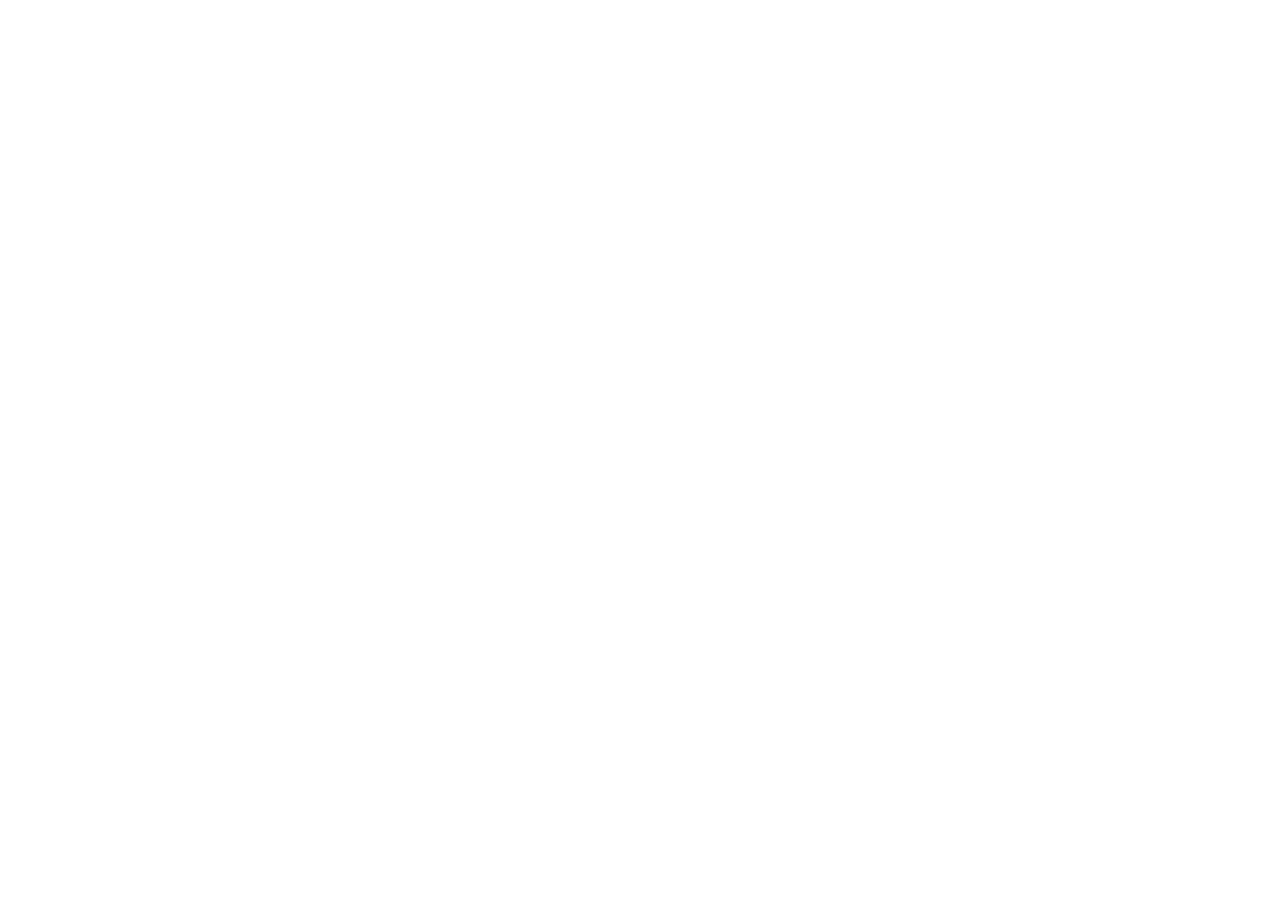
==== experiment/simulation/index.html @ e8caf121 "Initial commit" ====
<!DOCTYPE html>
<html>
<head>
	<!-- Add CSS at the head of HTML file -->
    <link rel="stylesheet" href="./css/main.css">
</head>
<body>
		<!-- Your code goes here-->

	<!-- Add JS at the bottom of HTML file --> 
        <script src="./js/main.js"></script>
</body>
</html>
---- experiment/simulation/css/main.css ----
/* You CSS goes in here */
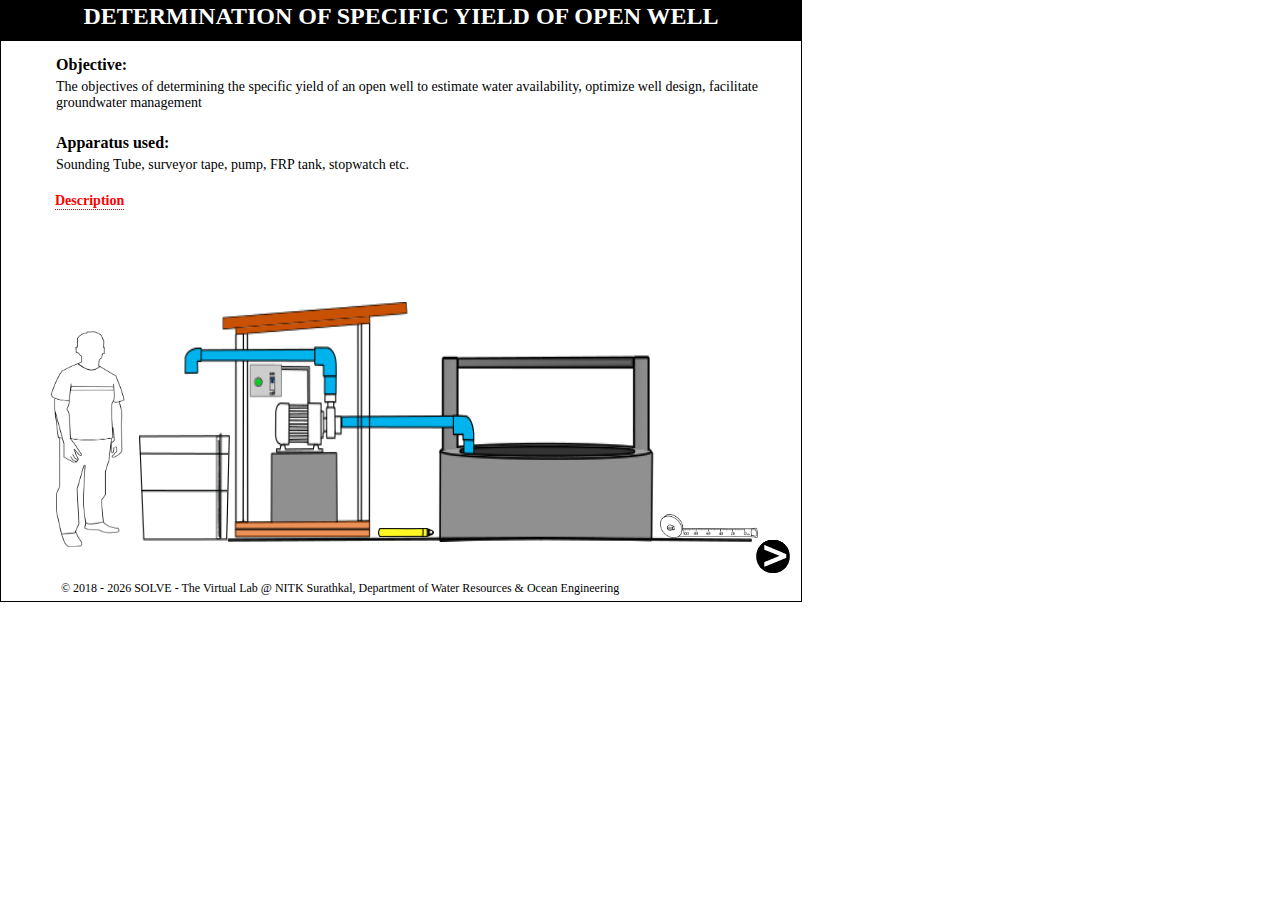
==== commit 5bb189af: "Add files via upload" ====
--- a/experiment/simulation/index.html
+++ b/experiment/simulation/index.html
@@ -1,13 +1,500 @@
-<!DOCTYPE html>
-<html>
-<head>
-	<!-- Add CSS at the head of HTML file -->
-    <link rel="stylesheet" href="./css/main.css">
-</head>
-<body>
-		<!-- Your code goes here-->
-
-	<!-- Add JS at the bottom of HTML file --> 
-        <script src="./js/main.js"></script>
-</body>
-</html>
+<!DOCTYPE html>
+<html lang="en">
+<head>
+    <meta charset="UTF-8">
+    <meta name="viewport" content="width=device-width, initial-scale=1.0">
+    <title>SOLVE</title>
+    <link rel="stylesheet" href="css/style.css"/>
+    <script type="text/javascript" src="js/script.js"></script>
+    <script>
+        var simsubscreennum=4;
+        var temp=0;
+        var snd = document.getElementById("sound");
+    </script>
+
+
+</head>
+<body style="margin:0; font-family:verdana;">
+    <div id="simscreen">
+    <div id="title"><h4>Determination of Specific Yield of Open Well </h4></div>
+    <div class="simsubscreen" id="canvas0" >
+    <h4 class="incanvas">Objective:</h4>
+    <p class="incanvas" style="font-size:14px;">The objectives of determining the specific yield of an open well to estimate water availability, optimize well design, facilitate groundwater management </p><br/>
+    <h4 class="incanvas">Apparatus used:</h4>
+    <p class="incanvas" style="font-size:14px;">Sounding Tube, surveyor tape, pump, FRP tank, stopwatch etc. </p>
+    <img style="position:absolute;     left: 88px;
+    top: 251px;
+    max-width: 613px;
+    height: 240px;
+    width: 100%;" title=" pump"  src="images/full2.png" />
+    <!-- <img style="position:absolute; left:330px; top:240px;" src="images/table2.png" /> -->
+    <img style="position:absolute;    left: 609px;
+    top: 463px;
+    max-width: 98px;
+    width: 100%;" title="Surveyor tape"  src="images/tape.png" />
+    <img style="position:absolute; left: 327px;
+    top: 477px;
+    width: 56px;" title="Sounding tube" src="images/sounding1.png" />
+    <img style="position:absolute;    left: 0px;
+    top: 276px;
+    max-width: 11%;
+    width: 100%;transform: rotateY(180deg)" src="images/man.png" />
+
+    <div id="t1" class="t1" title="FRP Tank"></div>
+    <div id="w1" class="w1" title="Well"></div>
+    <div id="pump" class="p1" title="Pump"></div>
+    <br>&nbsp;<span class="tooltip" style="border-bottom:1px dotted ; color:red;     font-weight: bold;text-align:justify ">Description
+        <span class="tooltiptext" style="font-weight: normal;">
+            <p>A <strong style="color: red">pumping test</strong> is a practical method of estimating well performance, well capacity, the zone of influence of the well and aquifer characteristics (e.g., the aquifer’s ability to store and transmit water, anisotropy, aquifer extent, presence of boundary). </p>
+            
+        </span>
+        </span>
+    </div>
+
+    <div class="simsubscreen" id="canvas1" style="visibility:hidden;">
+        <strong class="incanvas">STEP</strong>
+        <span class="circlebg">&nbsp;1&nbsp;</span>
+        <p class="steptext">&nbsp; Selection of open well for the conduction of pumping test.</p>
+        <img id="well1" style="position:absolute;    left: -18px;
+        top: 40px;
+        height: 478px;
+        width: 100%; visibility: hidden;" onmouseover="showContent('hide1')"
+             onmouseleave="hideContent('hide1')" title=""  src="images/image1.png" />
+       
+          <div id="hide1" style="position: absolute; color: black;     top: 197px;
+          left: 238px;
+          visibility: hidden;
+          width: 204px;border: 1px solid black; border-radius: 5px; padding: 5px; font-size: 14px; background-color: white;">
+          
+            <p id="text3">13°00'25.0"N 74°47'46.1"E</p>
+          </div> 
+    </div>
+    <div class="simsubscreen" id="canvas2" style="visibility:hidden;">
+      <strong class="incanvas">STEP</strong>
+      <span class="circlebg">&nbsp;2&nbsp;</span>
+      <p class="steptext">&nbsp; Measure the dimensions of the FRP tank.</p>
+      <img id="tub11" style="position:absolute;      left: 218px;
+      top: 155px;
+      height: 201px;
+      max-width: 254px;
+         width: 100%; visibility: hidden;" title=""  src="images/tub2.png" />
+         <img id="ar1" style="position:absolute;left: 238px;
+         top: 360px;
+         max-width: 197px;
+            width: 100%; visibility: hidden;" title=""  src="images/ar1.png" />
+            <p id="1m" style="position: absolute;     left: 324px;
+            top: 357px; visibility: hidden;">1m</p>
+            <img id="ar2" style="position: absolute;
+            left: 401px;
+    top: 231px;
+    max-width: 167px;
+    width: 100%;
+    rotate: 90deg;
+            visibility: hidden;
+        " title=""  src="images/ar1.png" />
+               <p id="1m1" style="position: absolute;    left: 494px;
+               top: 227px;visibility: hidden;">2m</p>
+               <img id="ar3" style="position: absolute;
+               left: 446px;
+    top: 326px;
+    max-width: 40px;
+    width: 100%;
+       
+               visibility: hidden;
+           " title=""  src="images/ar2.png" />
+                  <p id="1m2" style="position: absolute;    left: 471px;
+                  top: 327px;visibility: hidden;">1m</p>
+      </div>
+    <div class="simsubscreen" id="canvas3" style="visibility:hidden;">
+        <strong class="incanvas">STEP</strong>
+        <span class="circlebg">&nbsp;3&nbsp;</span>
+        <p class="steptext">&nbsp;Measure the water levels of 7.5m diameter well by using surveyor tape.</p>
+        <img id="ground1" style="position:absolute;       left: 5px;
+        top: 195px;
+        max-width: 710px;
+        height: 332px;
+        width: 100%;visibility: hidden;" title=""  src="images/ground2.JPG" />
+         <img id="water1" style="position:absolute;           left: 327px;
+         top: 365px;
+         max-width: 178px;
+         height: 158px;
+         width: 100%;visibility: hidden;" title="FRP tank, pump, well"  src="images/water1.png" />
+           <img id="sound2" style="position:absolute;     left: 479px;
+           top: 171px;
+           max-width: 5px;
+           width: 14%;
+           height: 85px;width: 100%;visibility: hidden;" title="Surveyor tape"  src="images/sound2.png" />
+        <img id="set1" style="position:absolute;  left: 113px;
+        top: 102px;
+        max-width: 477px;
+        height: 422px;
+        width: 100%;visibility: hidden;" title="Well"  src="images/full1.png" />
+       <img id="tape1" style="position:absolute;   left: 513px;
+       top: 229px;
+       max-width: 59px;
+       width: 100%; visibility: hidden;" title="Surveyor tape"  src="images/tape1.png" />
+        <img id="meaMan1" style="position:absolute; left: 479px;
+        top: 129px;
+        max-width: 70px;
+        width: 100%; visibility: hidden;" title="Surveyor tape"  src="images/meaMan1.png" />
+        <img id="read1" style="position:absolute;      left: 577px;
+        top: 62px;
+        max-width: 139px;
+        width: 100%; visibility: hidden;" title="Surveyor tape"  src="images/read1.png" />
+        <p
+        id="p4"
+        style="position: absolute;    color: black;
+        font-size: 14px;
+        left: 268px;
+        top: 50px;visibility: hidden;"
+      >
+        Initial level of water = 7.115 m
+      </p>
+
+    </div>
+    <div class="simsubscreen" id="canvas4" style="visibility:hidden;">
+        <strong class="incanvas">STEP</strong>
+        <span class="circlebg">&nbsp;4&nbsp;</span>
+        <p class="steptext">&nbsp;Switch on the pump and conduct the pump test. Measure the discharge from the pumping well using a 2000 litre FRP tank / container of a known volume. Use hour clock to note down the time taken to fill up the barrier. </p>
+        <img id="sw1" style="position:absolute;    left: 169px;
+        top: 139px;
+        max-width: 27px;
+        width: 100%; visibility: hidden;" title=""  src="images/sw1.png" />
+         <img id="sw2" style="position:absolute;left: 554px;
+         top: 67px;
+         max-width: 144px;
+         width: 100%; visibility: hidden;" title=""  src="images/togoff.png" />
+         <img id="sw3" style="position:absolute;left: 554px;
+         top: 67px;
+         max-width: 144px;
+         width: 100%; visibility: hidden;" title=""  src="images/togon.png" />
+         <img id="tog1" style="position:absolute;    left: 642px;
+         top: 140px;
+         max-width: 27px;
+         width: 100%; visibility: hidden;" title=""  src="images/tog1.png" />
+          <div id="grad4" style="position: absolute; top: 144px; text-align:left; left: 115px; width:8px; border-radius: 10px; height: 0px; color:#888888; visibility: hidden; "></div>
+          <div id="grad2" style="position: absolute;     top: 242px;
+          text-align: left;
+          left: 66px;
+          height: 5px;
+          width: 80px;color:#888888; visibility: hidden; "></div>
+            <img id="flow1" style="position:absolute;    left: 5px;
+            top: 239px;
+            max-width: 149px;
+            height: 6px;
+            width: 100%; visibility: hidden;" title=""  src="images/flow1.png" />
+            <img id="flow2" style="position:absolute;left: 19px;
+            top: 173px;
+            max-width: 51px;
+            height: 70px;
+            width: 100%; visibility: hidden;" title=""  src="images/flow2.png" />
+         <img id="tub1" style="position:absolute;left: 56px;
+         top: 171px;
+         max-width: 92px;
+         width: 100%; visibility: hidden;" title=""  src="images/tub.png" />
+         <p id="vol1" style="position: absolute; visibility: hidden;     top: 59px;
+         left: 232px;
+         font-size: 14px;">Volume of water in FRP tank = 1.325 m<sup>3</sup></p>
+<p id="vol2" style="position: absolute; visibility: hidden;     top: 59px;
+left: 232px;
+font-size: 14px;">Volume of water in FRP tank = 0.884 m<sup>3</sup></p>
+ <p
+ id="p5"
+ style="position: absolute;    color: black;
+     font-size: 14px;
+    left: 318px;
+    top: 87px;visibility: hidden;"
+>
+ Manometer reading = 1.325 m
+</p>
+<p
+id="p6"
+style="position: absolute;    color: black;
+    font-size: 14px;
+    left: 318px;
+    top: 87px;visibility: hidden;"
+>
+Manometer reading = 0.884 m
+</p>
+<img id="clock1" style="position:absolute;left: 4px;
+         top: 80px;
+         max-width: 87px;
+         width: 100%; visibility: hidden;" title=""  src="images/clock.png" />
+         <img id="pin1" style="position:absolute;     left: 45px;
+         top: 95px;
+         max-width: 5px;
+         width: 100%; visibility: hidden;" title=""  src="images/pin.png" />
+         <span
+         id="dialog3"
+         style="
+           position: absolute;
+           padding: 10px;
+           border: 1px solid black;
+           background-color: black;
+           border-radius: 5px;
+           left: 200px;
+           top: 49px;
+           width: 284px;
+           visibility: hidden;
+         "
+       >
+         <p
+           id="divp2"
+           style="color: white; font-size: 15px; padding: 5px; margin-top: 0px"
+         >
+           Note:-After the pumping test, take measurements of water level at required interval. Note all these readings.
+         </p>
+         <input
+           type="button"
+           style="
+             cursor: pointer;
+             border-radius: 5px;
+             margin: 0auto;
+             margin-left: 125px;
+             margin-top: 0px;
+           "
+           id="5-7"
+           value="OK"
+         />
+         <div id="tab1" style="position: absolute;    left: -188px;
+         top: 230px;
+         height: 230px;
+         width: 299px; overflow: auto; visibility: hidden;">
+            <table id="dataTable1" border size="1" style="position: absolute; font-size: 12px; text-align: center; background-color: white; visibility: hidden;">
+                <tbody>
+                    <tr id="g-1" style="visibility: hidden;">
+                        <th rowspan="2">Time(min)</th>
+                        <th colspan="2" style="text-align:center;">Water Level(m)</th>
+                      </tr>
+                      <tr>
+                        
+                        <th >During Pumping</th>
+                        <th>After pumping test</th>
+                      </tr>
+                      <tr id="g-2" style="visibility: hidden;">
+                      <td>2</td>
+                        <td>7.145</td>
+                        <td id="i1" style="visibility: hidden;">7.335</td>
+                      </tr>
+                      <tr id="g-3" style="visibility: hidden;">
+                        <td>5</td>
+                          <td>7.175</td>
+                          <td id="i2" style="visibility: hidden;">7.315</td>
+                        </tr>
+                        <tr id="g-4" style="visibility: hidden;">
+                            <td>10</td>
+                              <td>7.205</td>
+                              <td id="i3" style="visibility: hidden;">7.285</td>
+                            </tr>
+                        <tr id="g-5" style="visibility: hidden;">
+                                <td>15</td>
+                                  <td>7.235</td>
+                                  <td id="i4" style="visibility: hidden;">7.265</td>
+                        </tr>
+                        <tr id="g-6" style="visibility: hidden;">
+                            <td>20</td>
+                              <td>7.265</td>
+                              <td id="i5" style="visibility: hidden;">7.245</td>
+                    </tr>
+                    <tr id="g-7" style="visibility: hidden;">
+                        <td>30</td>
+                          <td>7.295</td>
+                          <td id="i6" style="visibility: hidden;">7.245</td>
+                </tr>
+                <tr id="g-8" style="visibility: hidden;">
+                    <td>40</td>
+                      <td>7.325</td>
+                      <td id="i7" style="visibility: hidden;">7.245</td>
+            </tr>
+            <tr id="g-9" style="visibility: hidden;">
+                <td>50</td>
+                  <td>7.345</td>
+                  <td id="i8" style="visibility: hidden;">7.245</td>
+        </tr>
+        <tr id="g-10" style="visibility: hidden;">
+            <td>60</td>
+              <td>7.345</td>
+              <td id="i9" style="visibility: hidden;">7.245</td>
+    </tr>
+
+
+    <tr id="g-11" style="visibility: hidden;">
+        <td>75</td>
+          <td>7.325</td>
+          <td id="i10" style="visibility: hidden;">7.245</td>
+</tr>
+<tr id="g-12" style="visibility: hidden;">
+    <td>90</td>
+      <td>7.345</td>
+      <td id="i11" style="visibility: hidden;">7.235</td>
+</tr>
+<tr id="g-13" style="visibility: hidden;">
+    <td>105</td>
+      <td>7.345</td>
+      <td id="i12" style="visibility: hidden;">7.235</td>
+</tr>
+
+<tr id="g-14" style="visibility: hidden;">
+    <td>120</td>
+      <td>7.345</td>
+      <td id="i13" style="visibility: hidden;">7.235</td>
+</tr>
+                </tbody>
+            </table>
+        </div>
+       </span>
+
+
+
+
+        </div>
+        <div class="simsubscreen" id="canvas5" style="visibility:hidden;">
+          <h2 class="steptext" style="position: absolute; font-size :19px; ">Calculation: </h2><br>
+            <span class="tooltip" style=" color:red;    left: 32px;
+            top: 18px;padding: 3px;width: 20%;">
+              <p style="border-bottom:1px dotted ; color:red;text-align:justify; width:242px; margin-top: 20px; margin-left: -17px; "><b>Variables Used in Calculations</b></p>
+              <span class="tooltiptext"style="width: 226px;
+              top: 19px;
+              left: 230px;
+              height: 54px;padding: 0px;">
+              <p style="position: absolute; padding: 6px;">Initial water level = 7.115 m</p></span></span>
+            <div id="tab2" style="position: absolute;    left: 21px;
+               top: 106px;
+    height: 373px;
+    width: 705px; overflow: auto; visibility: hidden;">
+            <table id="dataTable2" border size="1" style="position: absolute; font-size: 12px; text-align: center; background-color: white; visibility: hidden;">
+                <tbody>
+                    <tr >
+                        <th rowspan="2">Time(min)</th>
+                        <th colspan="2" style="text-align:center;">Water Level(m)</th>
+                        <th colspan="2" style="text-align:center;">Drawdown(m)</th>
+                      </tr>
+                      <tr>
+                        
+                        <th >During Pumping </th>
+                        <th>After pumping was stopped</th>
+                        <th >Initial water level-During Pumping</th>
+                        <th>Initial water level-After pumping was stopped</th>
+                      </tr>
+                      <tr  >
+                      <td>2</td>
+                        <td>7.145</td>
+                        <td >7.335</td>
+                        <td><input type="text" class="values" id="gi-1"style="font-weight: bold; text-align: center;"></input></td>
+                        <td><input type="text" class="values" id="gi-2"style="font-weight: bold; text-align: center;"></input></td>
+                      </tr>
+                      <tr  >
+                        <td>5</td>
+                          <td>7.175</td>
+                          <td  >7.315</td>
+                          <td><input type="text" class="values" id="gi-3"style="font-weight: bold; text-align: center;"></input></td>
+                        <td><input type="text" class="values" id="gi-4"style="font-weight: bold; text-align: center;"></input></td>
+                        </tr>
+                        <tr  >
+                            <td>10</td>
+                              <td>7.205</td>
+                              <td >7.285</td>
+                              <td><input type="text" class="values" id="gi-5"style="font-weight: bold; text-align: center;"></input></td>
+                        <td><input type="text" class="values" id="gi-6"style="font-weight: bold; text-align: center;"></input></td>
+                            </tr>
+                        <tr  >
+                                <td>15</td>
+                                  <td>7.235</td>
+                                  <td >7.265</td>
+                                  <td><input type="text" class="values" id="gi-7"style="font-weight: bold; text-align: center;"></input></td>
+                        <td><input type="text" class="values" id="gi-8"style="font-weight: bold; text-align: center;"></input></td>
+                        </tr>
+                        <tr  >
+                            <td>20</td>
+                              <td>7.265</td>
+                              <td  >7.245</td>
+                              <td><input type="text" class="values" id="gi-9"style="font-weight: bold; text-align: center;"></input></td>
+                        <td><input type="text" class="values" id="gi-10"style="font-weight: bold; text-align: center;"></input></td>
+                    </tr>
+                    <tr  >
+                        <td>30</td>
+                          <td>7.295</td>
+                          <td >7.245</td>
+                          <td><input type="text" class="values" id="gi-11"style="font-weight: bold; text-align: center;"></input></td>
+                        <td><input type="text" class="values" id="gi-12"style="font-weight: bold; text-align: center;"></input></td>
+                </tr>
+                <tr >
+                    <td>40</td>
+                      <td>7.325</td>
+                      <td >7.245</td>
+                      <td><input type="text" class="values" id="gi-13"style="font-weight: bold; text-align: center;"></input></td>
+                        <td><input type="text" class="values" id="gi-14"style="font-weight: bold; text-align: center;"></input></td>
+            </tr>
+            <tr  >
+                <td>50</td>
+                  <td>7.345</td>
+                  <td  >7.245</td>
+                  <td><input type="text" class="values" id="gi-15"style="font-weight: bold; text-align: center;"></input></td>
+                        <td><input type="text" class="values" id="gi-16"style="font-weight: bold; text-align: center;"></input></td>
+        </tr>
+        <tr >
+            <td>60</td>
+              <td>7.345</td>
+              <td  >7.245</td>
+              <td><input type="text" class="values" id="gi-17"style="font-weight: bold; text-align: center;"></input></td>
+                        <td><input type="text" class="values" id="gi-18"style="font-weight: bold; text-align: center;"></input></td>
+    </tr>
+
+
+    <tr >
+        <td>75</td>
+          <td>7.325</td>
+          <td  >7.245</td>
+          <td><input type="text" class="values" id="gi-19"style="font-weight: bold; text-align: center;"></input></td>
+                        <td><input type="text" class="values" id="gi-20"style="font-weight: bold; text-align: center;"></input></td>
+</tr>
+<tr >
+    <td>90</td>
+      <td>7.345</td>
+      <td >7.235</td>
+      <td><input type="text" class="values" id="gi-21"style="font-weight: bold; text-align: center;"></input></td>
+                        <td><input type="text" class="values" id="gi-22"style="font-weight: bold; text-align: center;"></input></td>
+</tr>
+<tr >
+    <td>105</td>
+      <td>7.345</td>
+      <td >7.235</td>
+      <td><input type="text" class="values" id="gi-23"style="font-weight: bold; text-align: center;"></input></td>
+                        <td><input type="text" class="values" id="gi-24"style="font-weight: bold; text-align: center;"></input></td>
+</tr>
+
+<tr  >
+    <td>120</td>
+      <td>7.345</td>
+      <td  >7.235</td>
+      <td><input type="text" class="values" id="gi-25"style="font-weight: bold; text-align: center;"></input></td>
+                        <td><input type="text" class="values" id="gi-26"style="font-weight: bold; text-align: center;"></input></td>
+</tr>
+                </tbody>
+            </table>
+
+        </div>
+        <button id="btn1" style="position: absolute;left: 553px;
+        top: 496px; visibility: hidden;" onclick="checkInput1()">CHECK</button>
+        <button id="resbtn1" style="position: absolute; left: 553px;
+        top: 494px; visibility:hidden;" onclick="getResult1()">RESULT</button>
+        <span id="alerttxt" class="alertmsg" style="position:absolute; left: 307px;
+        top: 496px;
+        color: red; visibility: hidden;">Please Enter Value to proceed</span>
+        </div>
+
+
+
+
+
+    <div id="nav">
+        <img id="nextButton" onclick="navNext()" src="images/Next.png" />
+        </div>
+        <!--Blinking Arrow	-->	
+        <img class ="" id="arrow1" style="visibility:hidden;" src="images/arrow1.png"/>
+        
+        <div id="copyright"> &copy; 2018 - <script>document.write(new Date().getFullYear())</script> SOLVE - The Virtual Lab @ NITK Surathkal, Department of Water Resources & Ocean Engineering</div>
+        
+    
+</body>
+</html>--- a/experiment/simulation/css/style.css
+++ b/experiment/simulation/css/style.css
@@ -0,0 +1,1923 @@
+html
+{
+    -moz-user-select     : none;
+    -khtml-user-select   : none;
+    -webkit-user-select  : none;
+    -o-user-select       : none;
+    user-select          : none;
+}
+#simscreen
+{
+	position: relative;
+	left:0px;
+	top:0px;
+	height: 600px; 
+	width:800px;
+	border:solid 1px;
+	background-color:white;
+}
+
+#title{
+	position:relative;
+	left: 0px;
+	top: 0px;
+	height:40px;
+	font-size: 24px;
+	text-align:center;
+	background-color: black;
+	font-family: verdana;
+	color: White;
+	text-transform: uppercase; 
+}
+
+#title h4
+{
+	padding-top:2px;
+	margin:0px;
+}	
+
+.simsubscreen
+{
+	position:absolute;
+	left:50px;
+	top:50px;
+	height:530px;
+	width:745px;
+}
+
+.incanvas
+{
+	margin:5px 0 0 5px;
+	padding:0;
+}
+
+#nextButton
+{
+	position:absolute;
+	left:750px;
+	top:530px;
+	cursor:pointer;
+}
+.circlebg
+{
+	border-radius:100%;
+	font-size:25px;
+	color:#fff;
+	text-align:center;
+	background:#000
+}
+
+.steptext
+{
+	display:inline;
+	font-size:14px;
+}
+
+#copyright{
+	position: absolute;
+	left:60px;
+	top: 580px;
+	font-size:12px
+}
+#alertId
+{
+	color:red;
+	font-family:verdana;
+	font-size:12px;
+}
+.tooltip {
+  position: relative;
+  display: inline-block;
+  /* border-bottom: 1px dotted black; */
+  font-family: verdana;
+	font-size:14px;
+}
+
+.t1{
+  position: absolute;
+  top: 383px;
+  left: 72px;
+  width: 124px;
+  height: 112px;
+}
+.w1{
+  position: absolute;
+  top: 304px;
+  left: 389px;
+  width: 213px;
+  height: 189px;
+}
+.p1{
+  position: absolute;
+  top: 304px;
+  left: 179px;
+  width: 146px;
+  height: 189px;
+}
+.tooltip .tooltiptext {
+	font-family: verdana;
+	font-size:14px;
+  visibility: hidden;
+  width: 500px;
+  background-color: black;
+  color: #fff;
+  border-radius: 6px;
+  padding: 10px 10px 10px 10px;
+
+  /* Position the tooltip */
+  position: absolute;
+  z-index: 100;
+}
+
+.tooltip:hover .tooltiptext {
+  visibility: visible;
+}
+
+.values {
+  border: none;
+  height: 16px;
+  width: 140px;
+  font-size: 15px;
+  font-weight: 600;
+}
+
+#grad4 {
+    height: 38px;
+    background-image: linear-gradient(
+      to right,
+  
+      rgb(0, 238, 255),
+      rgb(96, 211, 247)
+     
+    );
+  }
+  #grad2 {
+ 
+    background-image: linear-gradient(
+      to right,
+  
+      rgb(0, 238, 255),
+      rgb(96, 211, 247)
+    );
+  }
+
+
+@keyframes moveScale
+{
+    0% {
+		
+	}
+    100% {
+		top: 171px;
+		height: 195px;
+}
+}
+
+@-webkit-keyframes moveScale
+{
+	0% {
+		
+	}
+    100% {
+		top: 171px;
+		height: 195px;
+}
+}
+
+@keyframes moveScale2
+{
+    0% {
+		top: 171px;
+		height: 195px;
+	}
+    100% {
+		top: 171px;
+		height: 210px;
+}
+}
+
+@-webkit-keyframes moveScale2
+{
+	0% {
+		top: 171px;
+		height: 195px;
+	}
+    100% {
+		top: 171px;
+		height: 210px;
+}
+}
+
+@keyframes moveRead
+{
+    0% {
+		left: 477px;
+    top: 174px;
+    max-width: 30px;
+	}
+    100% {
+		top: 62px;
+        max-width: 139px;
+}
+}
+
+@-webkit-keyframes moveRead
+{
+	0% {
+		left: 477px;
+    top: 174px;
+    max-width: 30px;
+	}
+    100% {
+		top: 62px;
+        max-width: 139px;
+}
+}
+
+@keyframes moveTog
+{
+    0% {
+		
+	}
+    100% {
+		top: 118px;
+     
+}
+}
+
+@-webkit-keyframes moveTog
+{
+	0% {
+		
+	}
+    100% {
+		top: 118px;
+        
+}
+}
+@keyframes movehy1 {
+	0% {
+		
+		height: 0px;
+    }
+    
+    
+    100% {
+		
+		height: 101px;
+    }
+  }
+  @-webkit-keyframes movehy1 {
+    0% {
+		
+		height: 0px;
+    }
+    
+    
+    100% {
+		
+		height: 101px;
+    }
+  }
+  @keyframes movehy2 {
+	0% {
+		left: 115px;
+		top: 144px;
+		height: 0px;
+    }
+    
+    
+    100% {
+		left: 115px;
+		top: 144px;
+		height: 101px;
+    }
+  }
+  @-webkit-keyframes movehy2 {
+    0% {
+		
+		height: 0px;
+    }
+    
+    
+    100% {
+		
+		height: 101px;
+    }
+  }
+
+  @keyframes moveWater {
+    0% {
+		left: 66px;
+		top: 242px;
+    }
+    100% {
+		left: 65px;
+    top: 201px;
+    width: 82px;
+    height: 44px;
+    }
+  }
+  @-webkit-keyframes moveWater {
+    0% {
+		left: 66px;
+		top: 242px;
+    }
+    100% {
+      left: 65px;
+      top: 201px;
+      width: 82px;
+      height: 44px;
+    }
+  }
+
+  @keyframes moveWater11 {
+    0% {
+		left: 66px;
+		top: 242px;
+    }
+    100% {
+      left: 65px;
+      top: 216px;
+      width: 82px;
+      height: 30px;
+    }
+  }
+  @-webkit-keyframes moveWater11 {
+    0% {
+		left: 66px;
+		top: 242px;
+    }
+    100% {
+      left: 65px;
+      top: 216px;
+      width: 82px;
+      height: 30px;
+    }
+  }
+  
+  @keyframes moveWater31 {
+    0% {
+		left: 66px;
+		top: 242px;
+    }
+    100% {
+		left: 65px;
+		top: 172px;
+		width: 82px;
+		height: 74px;
+    }
+  }
+  @-webkit-keyframes moveWater31 {
+    0% {
+		left: 66px;
+		top: 242px;
+    }
+    100% {
+		left: 65px;
+		top: 172px;
+		width: 82px;
+		height: 74px;
+    }
+  }
+  @keyframes movePin {
+    0% {
+		left: 45px;
+		top: 97px;
+    }
+    
+    100% {
+		left: 45px;
+		top: 91px;
+		rotate: 13deg;
+      
+    }
+  }
+  @-webkit-keyframes movePin {
+    0% {
+		left: 45px;
+		top: 97px;
+    }
+    
+    100% {
+		left: 45px;
+		top: 91px;
+		rotate: 13deg;
+      
+    }
+  }
+  @keyframes moveWater1 {
+    0% {
+		height: 157px;
+		top: 365px;
+    }
+    100% {
+		height: 147px;
+		top: 375px;
+    }
+  }
+  @-webkit-keyframes moveWater1 {
+    0% {
+		height: 157px;
+		top: 365px;
+    }
+    100% {
+		height: 147px;
+		top: 375px;
+	}
+  }
+
+
+  @keyframes moveWater2 {
+    0% {
+		height: 147px;
+		top: 375px;
+    }
+    100% {
+		height: 142px;
+		top: 380px;
+    }
+  }
+  @-webkit-keyframes moveWater2 {
+    0% {
+		height: 147px;
+		top: 375px;
+    }
+    100% {
+		height: 142px;
+		top: 380px;
+	}
+  }
+  @keyframes moveTog1
+{
+    0% {
+		top: 118px;
+	}
+    100% {
+		top: 140px;
+     
+}
+}
+
+@-webkit-keyframes moveTog1
+{
+	0% {
+		top: 118px;
+	}
+    100% {
+		top: 140px;
+        
+}
+}
+@keyframes moveScale1
+{
+    0% {
+		
+	}
+    100% {
+		top: 171px;
+		height: 205px;
+}
+}
+
+@-webkit-keyframes moveScale1
+{
+	0% {
+		
+	}
+    100% {
+		top: 171px;
+		height: 205px;
+}
+}
+@keyframes movePin1 {
+    0% {
+		left: 45px;
+		top: 91px;
+		rotate: 13deg;
+    }
+    
+    100% {
+		left: 45px;
+		top: 91px;
+		rotate: 33deg;
+      
+    }
+  }
+  @-webkit-keyframes movePin1 {
+    0% {
+		left: 45px;
+		top: 91px;
+		rotate: 13deg;
+    }
+    
+    100% {
+		left: 45px;
+		top: 91px;
+		rotate: 33deg;
+      
+    }
+  }
+
+  @keyframes movehy3 {
+	0% {
+		
+		height: 0px;
+    }
+    
+    
+    100% {
+		
+		height: 101px;
+    }
+  }
+  @-webkit-keyframes movehy3 {
+    0% {
+		
+		height: 0px;
+    }
+    
+    
+    100% {
+		
+		height: 101px;
+    }
+  }
+  @keyframes moveWater3 {
+    0% {
+		height: 142px;
+		top: 380px;
+    }
+    100% {
+		height: 137px;
+		top: 385px;
+    }
+  }
+  @-webkit-keyframes moveWater3 {
+    0% {
+		height: 142px;
+		top: 380px;
+    }
+    100% {
+		height: 137px;
+		top: 385px;
+	}
+  }
+  @keyframes moveScale3
+{
+    0% {
+		top: 171px;
+		height: 195px;
+	}
+    100% {
+		top: 171px;
+		height: 215px;
+}
+}
+
+@-webkit-keyframes moveScale3
+{
+	0% {
+		top: 171px;
+		height: 195px;
+	}
+    100% {
+		top: 171px;
+		height: 215px;
+}
+}
+
+@keyframes movePin3 {
+    0% {
+		left: 45px;
+		top: 91px;
+		rotate: 33deg;
+    }
+    
+    100% {
+		left: 45px;
+		top: 91px;
+		rotate: 62deg;
+      
+    }
+  }
+  @-webkit-keyframes movePin3 {
+    0% {
+		left: 45px;
+		top: 91px;
+		rotate: 33deg;
+    }
+    
+    100% {
+		left: 45px;
+		top: 91px;
+		rotate: 62deg;
+      
+    }
+  }
+
+
+
+
+
+  @keyframes movehy4 {
+	0% {
+		
+		height: 0px;
+    }
+    
+    
+    100% {
+		
+		height: 101px;
+    }
+  }
+  @-webkit-keyframes movehy4 {
+    0% {
+		
+		height: 0px;
+    }
+    
+    
+    100% {
+	
+		height: 101px;
+    }
+  }
+  @keyframes moveWater4 {
+    0% {
+		height: 137px;
+		top: 385px;
+    }
+    100% {
+		height: 133px;
+		top: 390px;
+    }
+  }
+  @-webkit-keyframes moveWater4 {
+    0% {
+		height: 137px;
+		top: 385px;
+    }
+    100% {
+		height: 133px;
+		top: 390px;
+	}
+  }
+  @keyframes moveScale4
+{
+    0% {
+		top: 171px;
+		height: 215px;
+	}
+    100% {
+		top: 171px;
+		height: 220px;
+}
+}
+
+@-webkit-keyframes moveScale4
+{
+	0% {
+		top: 171px;
+		height: 215px;
+	}
+    100% {
+		top: 171px;
+		height: 220px;
+}
+}
+
+@keyframes movePin4 {
+    0% {
+		left: 45px;
+		top: 93px;
+		rotate: 62deg;
+    }
+    
+    100% {
+		left: 45px;
+		top: 93px;
+		rotate: 90deg;
+      
+    }
+  }
+  @-webkit-keyframes movePin4 {
+    0% {
+		left: 45px;
+		top: 93px;
+		rotate: 62deg;
+    }
+    
+    100% {
+		left: 45px;
+		top: 93px;
+		rotate: 90deg;
+      
+    }
+  }
+
+
+  
+  @keyframes movehy5 {
+	0% {
+		
+		height: 0px;
+    }
+    
+    
+    100% {
+		
+		height: 101px;
+    }
+  }
+  @-webkit-keyframes movehy5 {
+    0% {
+		
+		height: 0px;
+    }
+    
+    
+    100% {
+	
+		height: 101px;
+    }
+  }
+  @keyframes moveWater5 {
+    0% {
+		height: 133px;
+		top: 390px;
+    }
+    100% {
+		height: 129px;
+		top: 395px;
+    }
+  }
+  @-webkit-keyframes moveWater5 {
+    0% {
+		height: 133px;
+		top: 390px;
+    }
+    100% {
+		height: 129px;
+		top: 395px;
+	}
+  }
+  @keyframes moveScale5
+{
+    0% {
+		top: 171px;
+		height: 220px;
+	}
+    100% {
+		top: 171px;
+		height: 225px;
+}
+}
+
+@-webkit-keyframes moveScale5
+{
+	0% {
+		top: 171px;
+		height: 220px;
+	}
+    100% {
+		top: 171px;
+		height: 225px;
+}
+}
+
+@keyframes movePin5 {
+    0% {
+		left: 45px;
+		top: 93px;
+		rotate: 90deg;
+    }
+    
+    100% {
+		left: 45px;
+		top: 93px;
+		rotate: 117deg;
+      
+    }
+  }
+  @-webkit-keyframes movePin5 {
+    0% {
+		left: 45px;
+		top: 93px;
+		rotate: 90deg;
+    }
+    
+    100% {
+		left: 45px;
+		top: 93px;
+		rotate: 117deg;
+      
+    }
+  }
+
+
+  @keyframes movehy6 {
+	0% {
+		
+		height: 0px;
+    }
+    
+    
+    100% {
+		
+		height: 101px;
+    }
+  }
+  @-webkit-keyframes movehy6 {
+    0% {
+		
+		height: 0px;
+    }
+    
+    
+    100% {
+	
+		height: 101px;
+    }
+  }
+  @keyframes moveWater6 {
+    0% {
+		height: 129px;
+		top: 395px;
+    }
+    100% {
+		height: 124px;
+		top: 400px;
+    }
+  }
+  @-webkit-keyframes moveWater6 {
+    0% {
+		height: 129px;
+		top: 395px;
+    }
+    100% {
+		height: 124px;
+		top: 400px;
+	}
+  }
+  @keyframes moveScale6
+{
+    0% {
+		top: 171px;
+		height: 225px;
+	}
+    100% {
+		top: 171px;
+		height: 230px;
+}
+}
+
+@-webkit-keyframes moveScale6
+{
+	0% {
+		top: 171px;
+		height: 225px;
+	}
+    100% {
+		top: 171px;
+		height: 230px;
+}
+}
+
+@keyframes movePin6 {
+    0% {
+		left: 45px;
+		top: 93px;
+		rotate: 117deg;
+    }
+    
+    100% {
+		left: 43px;
+		top: 92px;
+		rotate: 180deg;
+      
+    }
+  }
+  @-webkit-keyframes movePin6 {
+    0% {
+		left: 45px;
+		top: 93px;
+		rotate: 117deg;
+    }
+    
+    100% {
+		left: 43px;
+		top: 92px;
+		rotate: 180deg;
+	
+      
+    }
+  }
+
+
+  
+  @keyframes movehy7 {
+	0% {
+		
+		height: 0px;
+    }
+    
+    
+    100% {
+		
+		height: 101px;
+    }
+  }
+  @-webkit-keyframes movehy7 {
+    0% {
+		
+		height: 0px;
+    }
+    
+    
+    100% {
+	
+		height: 101px;
+    }
+  }
+  @keyframes moveWater7 {
+    0% {
+		height: 124px;
+		top: 400px;
+    }
+    100% {
+		height: 113px;
+		top: 410px;
+    }
+  }
+  @-webkit-keyframes moveWater7 {
+    0% {
+		height: 124px;
+		top: 400px;
+    }
+    100% {
+		height: 113px;
+		top: 410px;
+	}
+  }
+  @keyframes moveScale7
+{
+    0% {
+		top: 171px;
+		height: 230px;
+	}
+    100% {
+		top: 171px;
+		height: 240px;
+}
+}
+
+@-webkit-keyframes moveScale7
+{
+	0% {
+		top: 171px;
+		height: 230px;
+	}
+    100% {
+		top: 171px;
+		height: 240px;
+}
+}
+
+@keyframes movePin7 {
+    0% {
+		left: 43px;
+		top: 92px;
+		rotate: 180deg;
+    }
+    
+    100% {
+		left: 43px;
+		top: 90px;
+    rotate: 243deg;
+      
+    }
+  }
+  @-webkit-keyframes movePin7 {
+    0% {
+		left: 43px;
+		top: 92px;
+		rotate: 180deg;
+    }
+    
+    100% {
+		left: 43px;
+		top: 90px;
+    rotate: 243deg;
+	
+      
+    }
+  }
+
+
+  @keyframes movehy8 {
+	0% {
+		
+		height: 0px;
+    }
+    
+    
+    100% {
+		
+		height: 101px;
+    }
+  }
+  @-webkit-keyframes movehy8 {
+    0% {
+		
+		height: 0px;
+    }
+    
+    
+    100% {
+	
+		height: 101px;
+    }
+  }
+  @keyframes moveWater8 {
+    0% {
+		height: 113px;
+		top: 410px;
+    }
+    100% {
+		height: 107px;
+		top: 415px;
+    }
+  }
+  @-webkit-keyframes moveWater8 {
+    0% {
+		height: 113px;
+		top: 410px;
+    }
+    100% {
+		height: 107px;
+		top: 415px;
+	}
+  }
+  @keyframes moveScale8
+{
+    0% {
+		top: 171px;
+		height: 240px;
+	}
+    100% {
+		top: 171px;
+		height: 245px;
+}
+}
+
+@-webkit-keyframes moveScale8
+{
+	0% {
+		top: 171px;
+		height: 240px;
+	}
+    100% {
+		top: 171px;
+		height: 245px;
+}
+}
+
+@keyframes movePin8 {
+    0% {
+		left: 43px;
+		top: 90px;
+    rotate: 243deg;
+    }
+    
+    100% {
+		left: 43px;
+		top: 90px;
+    rotate: 300deg;
+      
+    }
+  }
+  @-webkit-keyframes movePin8 {
+    0% {
+		left: 43px;
+		top: 90px;
+    rotate: 243deg;
+    }
+    
+    100% {
+		left: 43px;
+		top: 90px;
+    rotate: 300deg;
+	
+      
+    }
+  }
+
+
+  @keyframes movehy9 {
+	0% {
+		
+		height: 0px;
+    }
+    
+    
+    100% {
+		
+		height: 101px;
+    }
+  }
+  @-webkit-keyframes movehy9 {
+    0% {
+		
+		height: 0px;
+    }
+    
+    
+    100% {
+	
+		height: 101px;
+    }
+  }
+  @keyframes moveWater9 {
+    0% {
+		height: 107px;
+		top: 415px;
+    }
+    100% {
+		height: 101px;
+		top: 420px;
+    }
+  }
+  @-webkit-keyframes moveWater9 {
+    0% {
+		height: 107px;
+		top: 415px;
+    }
+    100% {
+		height: 107px;
+		top: 420px;
+	}
+  }
+  @keyframes moveScale9
+{
+    0% {
+		top: 171px;
+		height: 245px;
+	}
+    100% {
+		top: 171px;
+		height: 250px;
+}
+}
+
+@-webkit-keyframes moveScale9
+{
+	0% {
+		top: 171px;
+		height: 245px;
+	}
+    100% {
+		top: 171px;
+		height: 250px;
+}
+}
+
+@keyframes movePin9 {
+    0% {
+		left: 43px;
+		top: 90px;
+    rotate: 300deg;
+    }
+    
+    100% {
+		left: 45px;
+		top: 90px;
+    rotate: 360deg;
+      
+    }
+  }
+  @-webkit-keyframes movePin9 {
+    0% {
+		left: 43px;
+		top: 90px;
+    rotate: 300deg;
+    }
+    
+    100% {
+		left: 45px;
+		top: 90px;
+    rotate: 360deg;
+	
+      
+    }
+  }
+
+
+  @keyframes movehy10 {
+	0% {
+		
+		height: 0px;
+    }
+    
+    
+    100% {
+		
+		height: 101px;
+    }
+  }
+  @-webkit-keyframes movehy10 {
+    0% {
+		
+		height: 0px;
+    }
+    
+    
+    100% {
+	
+		height: 101px;
+    }
+  }
+  @keyframes moveWater10 {
+    0% {
+		height: 107px;
+		top: 420px;
+    }
+    100% {
+		height: 98px;
+		top: 424px;
+    }
+  }
+  @-webkit-keyframes moveWater10 {
+    0% {
+		height: 107px;
+		top: 420px;
+    }
+    100% {
+		height: 98px;
+		top: 424px;
+	}
+  }
+  @keyframes moveScale10
+{
+    0% {
+		top: 171px;
+		height: 250px;
+	}
+    100% {
+		top: 171px;
+		height: 255px;
+}
+}
+
+@-webkit-keyframes moveScale10
+{
+	0% {
+		top: 171px;
+		height: 250px;
+	}
+    100% {
+		top: 171px;
+		height: 255px;
+}
+}
+
+@keyframes movePin10 {
+    0% {
+		left: 45px;
+		top: 90px;
+    rotate: 360deg;
+    }
+    
+    100% {
+		left: 45px;
+		top: 92px;
+    rotate: 450deg;
+      
+    }
+  }
+  @-webkit-keyframes movePin10 {
+    0% {
+		left: 45px;
+		top: 90px;
+    rotate: 360deg;
+    }
+    
+    100% {
+		left: 45px;
+		top: 92px;
+    rotate: 450deg;
+	
+      
+    }
+  }
+
+  @keyframes movehy11 {
+	0% {
+		
+		height: 0px;
+    }
+    
+    
+    100% {
+		
+		height: 101px;
+    }
+  }
+  @-webkit-keyframes movehy11 {
+    0% {
+		
+		height: 0px;
+    }
+    
+    
+    100% {
+	
+		height: 101px;
+    }
+  }
+  @keyframes moveWater21 {
+    0% {
+		height: 98px;
+		top: 424px;
+    }
+    100% {
+		height: 94px;
+		top: 428px;
+    }
+  }
+  @-webkit-keyframes moveWater21 {
+    0% {
+		height: 98px;
+		top: 424px;
+    }
+    100% {
+		height: 94px;
+		top: 428px;
+	}
+  }
+  @keyframes moveScale11
+{
+    0% {
+		top: 171px;
+		height: 255px;
+	}
+    100% {
+		top: 171px;
+		height: 260px;
+}
+}
+
+@-webkit-keyframes moveScale11
+{
+	0% {
+		top: 171px;
+		height: 255px;
+	}
+    100% {
+		top: 171px;
+		height: 260px;
+}
+}
+
+@keyframes movePin11 {
+    0% {
+		left: 45px;
+		top: 92px;
+    rotate: 450deg;
+    }
+    
+    100% {
+		left: 42px;
+		top: 92px;
+    rotate: 540deg;
+      
+    }
+  }
+  @-webkit-keyframes movePin11 {
+    0% {
+		left: 45px;
+		top: 92px;
+    rotate: 450deg;
+    }
+    
+    100% {
+		left: 42px;
+		top: 92px;
+    rotate: 540deg;
+	
+      
+    }
+  }
+
+
+  @keyframes movehy12 {
+	0% {
+		
+		height: 0px;
+    }
+    
+    
+    100% {
+		
+		height: 101px;
+    }
+  }
+  @-webkit-keyframes movehy12 {
+    0% {
+		
+		height: 0px;
+    }
+    
+    
+    100% {
+	
+		height: 101px;
+    }
+  }
+  @keyframes moveWater12 {
+    0% {
+		height: 94px;
+		top: 428px;
+    }
+    100% {
+		height: 90px;
+		top: 432px;
+    }
+  }
+  @-webkit-keyframes moveWater12 {
+    0% {
+		height: 94px;
+		top: 428px;
+    }
+    100% {
+		height: 90px;
+		top: 432px;
+	}
+  }
+  @keyframes moveScale12
+{
+    0% {
+		top: 171px;
+		height: 260px;
+	}
+    100% {
+		top: 171px;
+		height: 264px;
+}
+}
+
+@-webkit-keyframes moveScale12
+{
+	0% {
+		top: 171px;
+		height: 260px;
+	}
+    100% {
+		top: 171px;
+		height: 264px;
+}
+}
+
+@keyframes movePin12 {
+    0% {
+		left: 45px;
+		top: 92px;
+    rotate: 540deg;
+    }
+    
+    100% {
+		left: 42px;
+		top: 90px;
+    rotate: 630deg;
+      
+    }
+  }
+  @-webkit-keyframes movePin12 {
+    0% {
+		left: 45px;
+		top: 92px;
+    rotate: 540deg;
+    }
+    
+    100% {
+		left: 42px;
+		top: 90px;
+    rotate: 630deg;
+	
+      
+    }
+  }
+
+  @keyframes movehy13 {
+	0% {
+		
+		height: 0px;
+    }
+    
+    
+    100% {
+		
+		height: 101px;
+    }
+  }
+  @-webkit-keyframes movehy13 {
+    0% {
+		
+		height: 0px;
+    }
+    
+    
+    100% {
+	
+		height: 101px;
+    }
+  }
+  @keyframes moveWater13 {
+    0% {
+		height: 90px;
+		top: 432px;
+    }
+    100% {
+		height: 86px;
+		top: 436px;
+    }
+  }
+  @-webkit-keyframes moveWater13 {
+    0% {
+		height: 86px;
+		top: 436px;
+    }
+    100% {
+		height: 90px;
+		top: 432px;
+	}
+  }
+  @keyframes moveScale13
+{
+    0% {
+		top: 171px;
+		height: 264px;
+	}
+    100% {
+		top: 171px;
+		height: 268px;
+}
+}
+
+@-webkit-keyframes moveScale13
+{
+	0% {
+		top: 171px;
+		height: 264px;
+	}
+    100% {
+		top: 171px;
+		height: 268px;
+}
+}
+
+@keyframes movePin13 {
+    0% {
+		left: 45px;
+		top: 90px;
+    rotate: 630deg;
+    }
+    
+    100% {
+		left: 45px;
+		top: 92px;
+    rotate: 720deg;
+      
+    }
+  }
+  @-webkit-keyframes movePin13 {
+    0% {
+		left: 45px;
+		top: 90px;
+    rotate: 630deg;
+    }
+    
+    100% {
+		left: 45px;
+		top: 92px;
+    rotate: 720deg;
+	
+      
+    }
+  }
+  @keyframes moveWater41 {
+	0% {
+		height: 90px;
+		top: 432px;
+	}
+	
+	100% {
+		height: 89px;
+		top: 433px;
+	}
+  }
+  @-webkit-keyframes moveWater41 {
+	0% {
+		height: 90px;
+		top: 432px;
+	}
+	
+	100% {
+		height: 89px;
+		top: 433px;
+	}
+  }
+
+  @keyframes moveWater42 {
+	0% {
+		height: 89px;
+		top: 433px;
+	}
+	
+	100% {
+		height: 95px;
+		top: 427px;
+	}
+  }
+  @-webkit-keyframes moveWater42 {
+	0% {
+		height: 89px;
+		top: 433px;
+	}
+	
+	100% {
+		height: 95px;
+		top: 427px;
+	}
+  }
+  @keyframes moveWater43 {
+    0% {
+      height: 95px;
+      top: 427px;
+    }
+    
+    100% {
+      height: 98px;
+      top: 424px;
+    }
+    }
+    @-webkit-keyframes moveWater43 {
+    0% {
+      height: 95px;
+      top: 427px;
+    }
+    
+    100% {
+      height: 98px;
+      top: 424px;
+    }
+    }
+
+    @keyframes moveWater44 {
+      0% {
+        height: 98px;
+      top: 424px;
+      }
+      
+      100% {
+        height: 101px;
+        top: 421px;
+      }
+      }
+      @-webkit-keyframes moveWater44 {
+      0% {
+        height: 98px;
+      top: 424px;
+      }
+      
+      100% {
+        height: 101px;
+        top: 421px;
+      }
+      }
+
+      @keyframes moveWater45 {
+        0% {
+          height: 101px;
+          top: 421px;
+        }
+        
+        100% {
+          height: 104px;
+          top: 418px;
+        }
+        }
+        @-webkit-keyframes moveWater45 {
+        0% {
+          height: 101px;
+          top: 421px;
+        }
+        
+        100% {
+          height: 104px;
+          top: 418px;
+        }
+        }
+
+        @keyframes moveWater46 {
+          0% {
+            height: 104px;
+            top: 418px;
+          }
+          
+          100% {
+            height: 107px;
+            top: 415px;
+          }
+          }
+          @-webkit-keyframes moveWater46 {
+          0% {
+            height: 104px;
+            top: 418px;
+          }
+          
+          100% {
+            height: 107px;
+            top: 415px;
+          }
+          }
+
+          @keyframes moveWater47 {
+            0% {
+              height: 107px;
+              top: 415px;
+            }
+            
+            100% {
+              height: 110px;
+              top: 412px;
+            }
+            }
+            @-webkit-keyframes moveWater47 {
+            0% {
+              height: 107px;
+              top: 415px;
+            }
+            
+            100% {
+              height: 110px;
+              top: 412px;
+            }
+            }
+
+            @keyframes moveWater48 {
+              0% {
+                height: 110px;
+                top: 412px;
+              }
+              
+              100% {
+                height: 113px;
+                top: 409px;
+              }
+              }
+              @-webkit-keyframes moveWater48 {
+              0% {
+                height: 110px;
+                top: 412px;
+              }
+              
+              100% {
+                height: 113px;
+                top: 409px;
+              }
+              }
+              @keyframes moveWater49 {
+                0% {
+                  height: 113px;
+                  top: 409px;
+                }
+                
+                100% {
+                  height: 116px;
+                  top: 406px;
+                }
+                }
+                @-webkit-keyframes moveWater49 {
+                0% {
+                  height: 113px;
+                  top: 409px;
+                }
+                
+                100% {
+                  height: 116px;
+                  top: 406px;
+                }
+                }
+                @keyframes moveWater50 {
+                  0% {
+                    height: 116px;
+                    top: 406px;
+                  }
+                  
+                  100% {
+                    height: 119px;
+                    top: 403px;
+                  }
+                  }
+                  @-webkit-keyframes moveWater50 {
+                  0% {
+                    height: 116px;
+                    top: 406px;
+                  }
+                  
+                  100% {
+                    height: 119px;
+                    top: 403px;
+                  }
+                  }
+                  @keyframes moveWater51 {
+                    0% {
+                      height: 119px;
+                      top: 403px;
+                    }
+                    
+                    100% {
+                      height: 121px;
+                      top: 400px;
+                    }
+                    }
+                    @-webkit-keyframes moveWater51 {
+                    0% {
+                      height: 119px;
+                      top: 403px;
+                    }
+                    
+                    100% {
+                      height: 121px;
+                      top: 400px;
+                    }
+                    }
+                    @keyframes moveWater52 {
+                      0% {
+                        height: 121px;
+                        top: 400px;
+                      }
+                      
+                      100% {
+                        height: 124px;
+                        top: 397px;
+                      }
+                      }
+                      @-webkit-keyframes moveWater52 {
+                      0% {
+                        height: 121px;
+                        top: 400px;
+                      }
+                      
+                      100% {
+                        height: 124px;
+                        top: 397px;
+                      }
+                      }
+                      @keyframes moveWater53 {
+                        0% {
+                          height: 124px;
+                        top: 397px;
+                        }
+                        
+                        100% {
+                          height: 127px;
+                          top: 394px;
+                        }
+                        }
+                        @-webkit-keyframes moveWater53 {
+                        0% {
+                          height: 124px;
+                          top: 397px;
+                        }
+                        
+                        100% {
+                          height: 127px;
+                          top: 394px;
+                        }
+                        }
+                        @keyframes moveWater54 {
+                          0% {
+                            height: 127px;
+                            top: 394px;
+                          }
+                          
+                          100% {
+                            height: 130px;
+                            top: 391px;
+                          }
+                          }
+                          @-webkit-keyframes moveWater54 {
+                          0% {
+                            height: 127px;
+                            top: 394px;
+                          }
+                          
+                          100% {
+                            height: 130px;
+                            top: 391px;
+                          }
+                          }
+                        